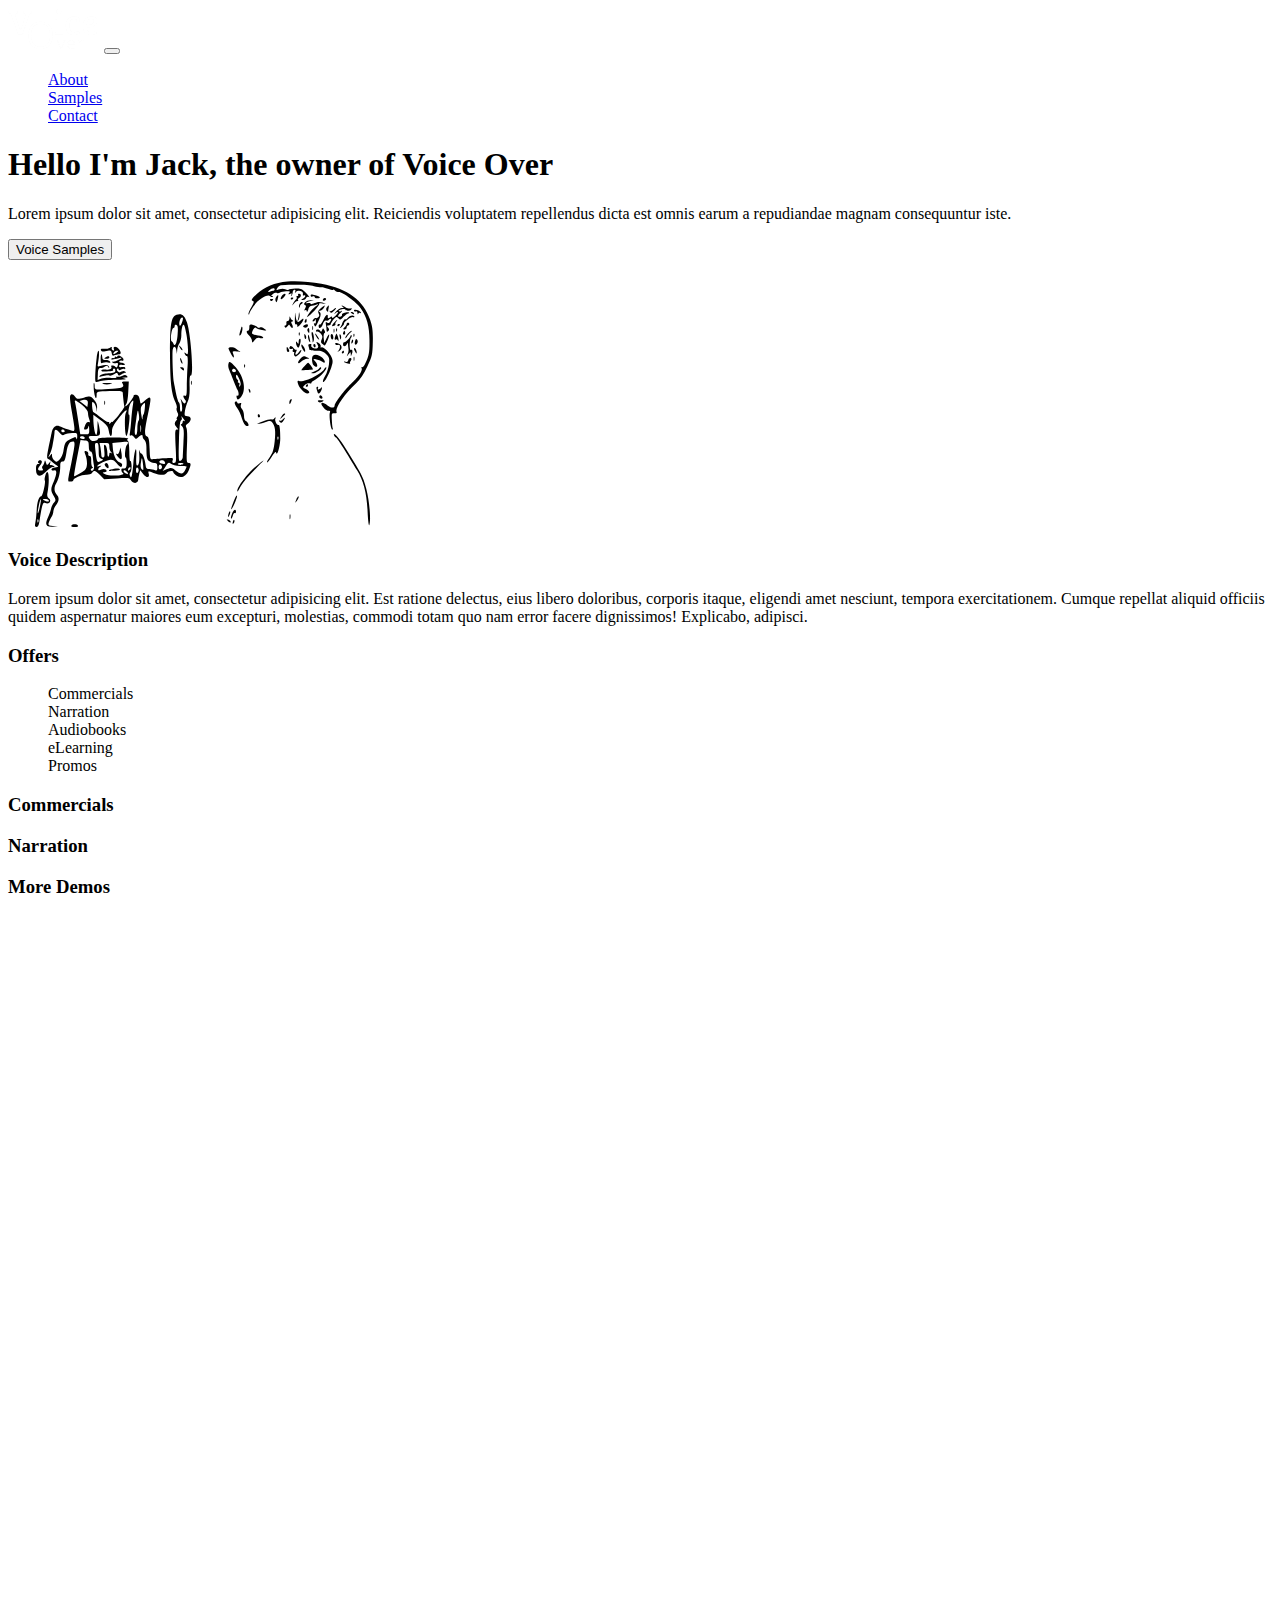
==== index.html @ a7d8f680 "first commet" ====
<!DOCTYPE html>
<html lang="en">
<head>
  <meta charset="UTF-8">
  <meta name="viewport" content="width=device-width, initial-scale=1.0">
  <meta http-equiv="X-UA-Compatible" content="ie=edge">
  <link href="https://cdn.jsdelivr.net/npm/bootstrap@5.0.2/dist/css/bootstrap.min.css" rel="stylesheet" integrity="sha384-EVSTQN3/azprG1Anm3QDgpJLIm9Nao0Yz1ztcQTwFspd3yD65VohhpuuCOmLASjC" crossorigin="anonymous">
  <link rel="stylesheet" href="style.css">
  <title>Voice Portfolio</title>
</head>
<body>

  <!-- NAVBAR -->
  <nav class="navbar navbar-expand-md bg-dark navbar-dark sticky-top">
    <div class="container">
      <a href="#" class="navbar-brand"><img src="img/logoWht.png" alt=""></a>
      <button class="navbar-toggler" type="button" data-bs-toggle="collapse" data-bs-target="#navmenu">
        <span class="navbar-toggler-icon"></span>
      </button>
      <div class="collapse navbar-collapse" id="navmenu">
        <ul class="navbar-nav ms-auto text-center">
          <li class="nav-item">
            <a href="#" class="nav-link">About</a>
          </li>
          <li class="nav-item">
            <a href="#" class="nav-link">Samples</a>
          </li>
          <li class="nav-item">
            <a href="#" class="nav-link">Contact</a>
          </li>
        </ul>
      </div>
    </div>
  </nav>

  <!-- NAVBAR END -->

  <!-- SCROLL SNAP -->

  <div>

    <!-- HERO -->

    <section class="bg-dark text-light p-5 text-center">
      <div class="container">
        <div class="d-sm-flex align-items-center justify-content-between">
          <div>
            <h1>Hello I'm Jack, the owner of <span class="text-warning">Voice Over</span></h1>
            <p class="lead">Lorem ipsum dolor sit amet, consectetur adipisicing elit. Reiciendis voluptatem repellendus dicta est omnis earum a repudiandae magnam consequuntur iste.</p>
            <button class="btn btn-primary btn-md mt-5">Voice Samples</button>
          </div>
          <img class="img-fluid w-70 d-none d-md-block" src="img/boyScreams.svg" alt="placeholder">
        </div>
      </div>
    </section>

    <!-- HERO END -->

    <!-- ABOUT (VOICE DESCRIPTION) -->

    <section class="bg-primary text-light p-5">
      <div class="container d-sm-flex align-items-center justify-content-between text-center ">
        <div class="m-sm-5">
          <h3>Voice Description</h3>
          <p class="w-sm-75">Lorem ipsum dolor sit amet, consectetur adipisicing elit. Est ratione delectus, eius libero doloribus, corporis itaque, eligendi amet nesciunt, tempora exercitationem. Cumque repellat aliquid officiis quidem aspernatur maiores eum excepturi, molestias, commodi totam quo nam error facere dignissimos! Explicabo, adipisci.</p>
        </div>
        <div>
          <h3 class="text-center">Offers</h3>
          <ul class="p-0">
            <li>Commercials</li>
            <li>Narration</li>
            <li>Audiobooks</li>
            <li>eLearning</li>
            <li>Promos</li>
          </ul>
        </div>
      </div>
    </section>

    <!-- ABOUT END (VOICE DESCRIPTION) -->

    <!-- VOICE SAMPLES -->

    <section class="vh-100 bg-muted text-light p-5">
      <div class="container d-lg-flex justify-content-center text-center">
        <div class="align-items-center p-5">
          <h3 class="mb-3 mb-md-0 bg-secondary rounded p-5">Commercials</h3>
        </div>
        <div class="align-items-center p-5">
          <h3 class="mb-3 mb-md-0 bg-secondary rounded p-5">Narration</h3>
        </div>
        <div class="align-items-center p-5">
          <h3 class="mb-3 mb-md-0 bg-secondary rounded p-5">More Demos</h3>
        </div>
      </div>
    </section>

    <!-- VOICE SAMPLES ENDS -->

  </div>

  <!-- SCROLL SNAP ENDS -->
  <div class="wrapping">
    <div class="scroll-snap-wrapper">
      <div class="scroll-snap-child bg-secondary"></div>
      <div class="scroll-snap-child bg-success"></div>
      <div class="scroll-snap-child bg-danger"></div>
    </div>
  </div>



  <script src="https://cdn.jsdelivr.net/npm/bootstrap@5.0.2/dist/js/bootstrap.bundle.min.js" integrity="sha384-MrcW6ZMFYlzcLA8Nl+NtUVF0sA7MsXsP1UyJoMp4YLEuNSfAP+JcXn/tWtIaxVXM" crossorigin="anonymous"></script>
  <script src="script.js" charset="utf-8"></script>
</body>
</html>
---- style.css ----
li {
  list-style-type: none;
}

.wrapping {
  height: 100vh;
  overflow: hidden;
}

.scroll-snap-wrapper {
  overflow: scroll;
  height: 100vh;
  scroll-snap-type: mandatory;
  scroll-snap-points-y: repeat(100vh);
  scroll-snap-type: y mandatory;
}

.scroll-snap-child {
  height: 100vh;
  scroll-snap-align: start;
  position: relative;
}
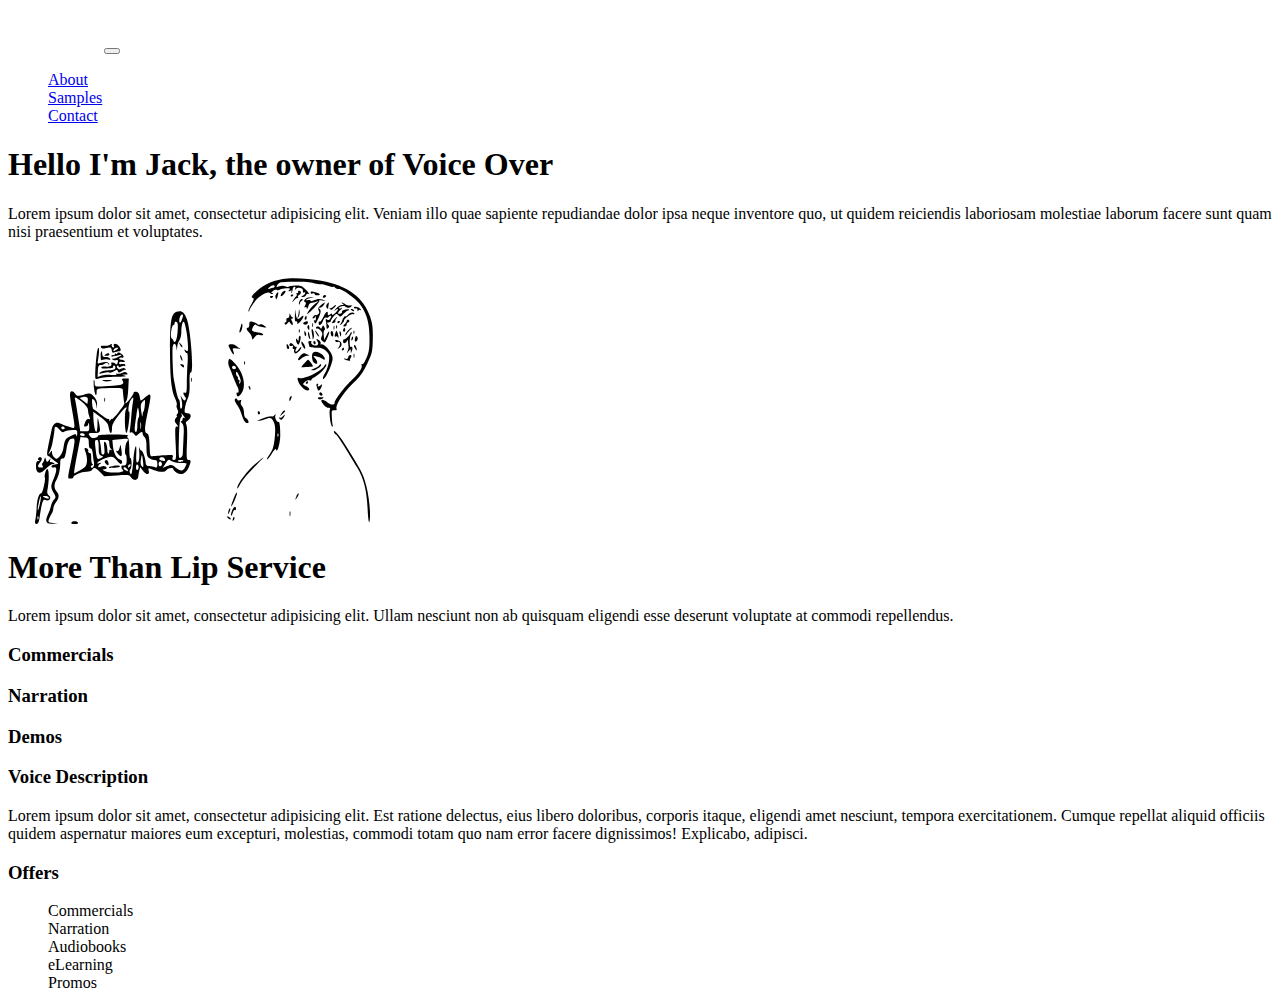
==== commit 9ad53b1a: "no scroll snap" ====
--- a/index.html
+++ b/index.html
@@ -35,79 +35,77 @@
 
   <!-- NAVBAR END -->
 
-  <!-- SCROLL SNAP -->
+  <!-- HERO -->
 
-  <div>
+  <section class="bg-dark text-light p-5 text-center">
+    <div class="container">
+      <div class="d-sm-flex align-items-center justify-content-between text-sm-start">
+        <div>
+          <h1>Hello I'm Jack, the owner of <span class="text-warning">Voice Over</span></h1>
+          <p class="lead">Lorem ipsum dolor sit amet, consectetur adipisicing elit. Veniam illo quae sapiente repudiandae dolor ipsa neque inventore quo, ut quidem reiciendis laboriosam molestiae laborum facere sunt quam nisi praesentium et voluptates.</p>
+          <!-- <button class="btn btn-primary btn-md mt-5">Voice Samples</button> -->
+        </div>
+        <img class="img-fluid w-70 d-none d-md-block" src="img/boyScreams.svg" alt="placeholder">
+      </div>
+    </div>
+  </section>
 
-    <!-- HERO -->
+  <!-- HERO END -->
 
-    <section class="bg-dark text-light p-5 text-center">
-      <div class="container">
-        <div class="d-sm-flex align-items-center justify-content-between">
-          <div>
-            <h1>Hello I'm Jack, the owner of <span class="text-warning">Voice Over</span></h1>
-            <p class="lead">Lorem ipsum dolor sit amet, consectetur adipisicing elit. Reiciendis voluptatem repellendus dicta est omnis earum a repudiandae magnam consequuntur iste.</p>
-            <button class="btn btn-primary btn-md mt-5">Voice Samples</button>
-          </div>
-          <img class="img-fluid w-70 d-none d-md-block" src="img/boyScreams.svg" alt="placeholder">
-        </div>
+  <!-- VOICE SAMPLES -->
+
+  <section class="bg-muted text-light p-5">
+    <h1 class="p-4 text-center" style="color:black;">More Than Lip Service</h1>
+    <p class="text-center w-75 m-auto" style="color:black;">Lorem ipsum dolor sit amet, consectetur adipisicing elit. Ullam nesciunt non ab quisquam eligendi esse deserunt voluptate at commodi repellendus.</p>
+    <div class="container d-lg-flex justify-content-center text-center">
+      <div class="align-items-center p-4">
+        <h3 class="mb-3 mb-md-0 bg-secondary rounded p-5">Commercials</h3>
       </div>
-    </section>
+      <div class="align-items-center p-4">
+        <h3 class="mb-3 mb-md-0 bg-secondary rounded p-5">Narration</h3>
+      </div>
+      <div class="align-items-center p-4">
+        <h3 class="mb-3 mb-md-0 bg-secondary rounded p-5">Demos</h3>
+      </div>
+    </div>
+  </section>
 
-    <!-- HERO END -->
+  <!-- VOICE SAMPLES ENDS -->
 
-    <!-- ABOUT (VOICE DESCRIPTION) -->
+  <!-- ABOUT (VOICE DESCRIPTION) -->
 
-    <section class="bg-primary text-light p-5">
-      <div class="container d-sm-flex align-items-center justify-content-between text-center ">
-        <div class="m-sm-5">
-          <h3>Voice Description</h3>
-          <p class="w-sm-75">Lorem ipsum dolor sit amet, consectetur adipisicing elit. Est ratione delectus, eius libero doloribus, corporis itaque, eligendi amet nesciunt, tempora exercitationem. Cumque repellat aliquid officiis quidem aspernatur maiores eum excepturi, molestias, commodi totam quo nam error facere dignissimos! Explicabo, adipisci.</p>
-        </div>
-        <div>
-          <h3 class="text-center">Offers</h3>
-          <ul class="p-0">
-            <li>Commercials</li>
-            <li>Narration</li>
-            <li>Audiobooks</li>
-            <li>eLearning</li>
-            <li>Promos</li>
-          </ul>
-        </div>
+  <section class="bg-primary text-light p-5">
+    <div class="container d-sm-flex align-items-center justify-content-between text-center">
+      <div class="p-3 text-sm-start w-sm-50 m-auto">
+        <h3>Voice Description</h3>
+        <p>Lorem ipsum dolor sit amet, consectetur adipisicing elit. Est ratione delectus, eius libero doloribus, corporis itaque, eligendi amet nesciunt, tempora exercitationem. Cumque repellat aliquid officiis quidem aspernatur maiores eum excepturi, molestias, commodi totam quo nam error facere dignissimos! Explicabo, adipisci.</p>
       </div>
-    </section>
+      <div>
+        <h3 class="text-center">Offers</h3>
+        <ul class="p-0">
+          <li>Commercials</li>
+          <li>Narration</li>
+          <li>Audiobooks</li>
+          <li>eLearning</li>
+          <li>Promos</li>
+        </ul>
+      </div>
+    </div>
+  </section>
 
-    <!-- ABOUT END (VOICE DESCRIPTION) -->
+  <!-- ABOUT END (VOICE DESCRIPTION) -->
 
-    <!-- VOICE SAMPLES -->
+  <!-- CARDS -->
 
-    <section class="vh-100 bg-muted text-light p-5">
-      <div class="container d-lg-flex justify-content-center text-center">
-        <div class="align-items-center p-5">
-          <h3 class="mb-3 mb-md-0 bg-secondary rounded p-5">Commercials</h3>
-        </div>
-        <div class="align-items-center p-5">
-          <h3 class="mb-3 mb-md-0 bg-secondary rounded p-5">Narration</h3>
-        </div>
-        <div class="align-items-center p-5">
-          <h3 class="mb-3 mb-md-0 bg-secondary rounded p-5">More Demos</h3>
-        </div>
+  <section class="p-5">
+    <div class="container">
+      <div class="row">
+        
       </div>
-    </section>
+    </div>
+  </section>
 
-    <!-- VOICE SAMPLES ENDS -->
-
-  </div>
-
-  <!-- SCROLL SNAP ENDS -->
-  <div class="wrapping">
-    <div class="scroll-snap-wrapper">
-      <div class="scroll-snap-child bg-secondary"></div>
-      <div class="scroll-snap-child bg-success"></div>
-      <div class="scroll-snap-child bg-danger"></div>
-    </div>
-  </div>
-
+  <!-- CARDS ENDS -->
 
 
   <script src="https://cdn.jsdelivr.net/npm/bootstrap@5.0.2/dist/js/bootstrap.bundle.min.js" integrity="sha384-MrcW6ZMFYlzcLA8Nl+NtUVF0sA7MsXsP1UyJoMp4YLEuNSfAP+JcXn/tWtIaxVXM" crossorigin="anonymous"></script>
--- a/style.css
+++ b/style.css
@@ -1,22 +1,3 @@
 li {
   list-style-type: none;
 }
-
-.wrapping {
-  height: 100vh;
-  overflow: hidden;
-}
-
-.scroll-snap-wrapper {
-  overflow: scroll;
-  height: 100vh;
-  scroll-snap-type: mandatory;
-  scroll-snap-points-y: repeat(100vh);
-  scroll-snap-type: y mandatory;
-}
-
-.scroll-snap-child {
-  height: 100vh;
-  scroll-snap-align: start;
-  position: relative;
-}
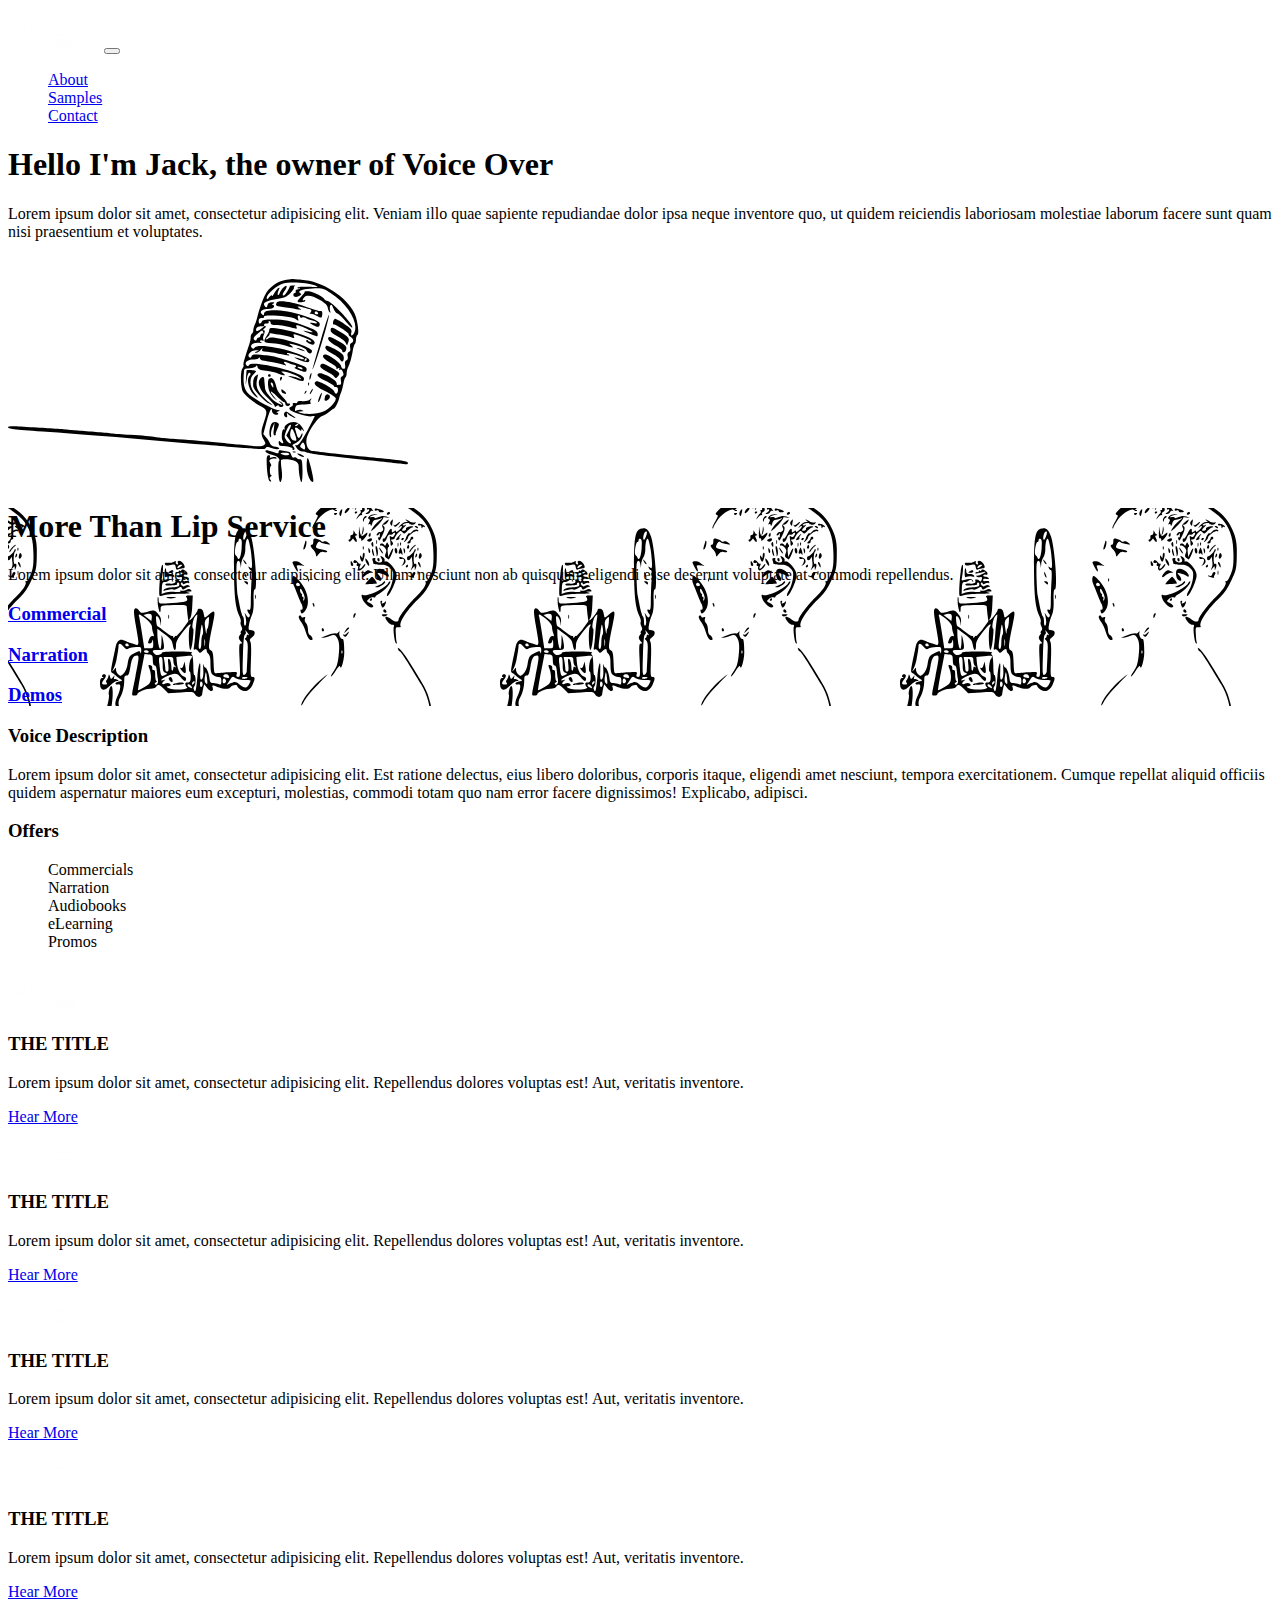
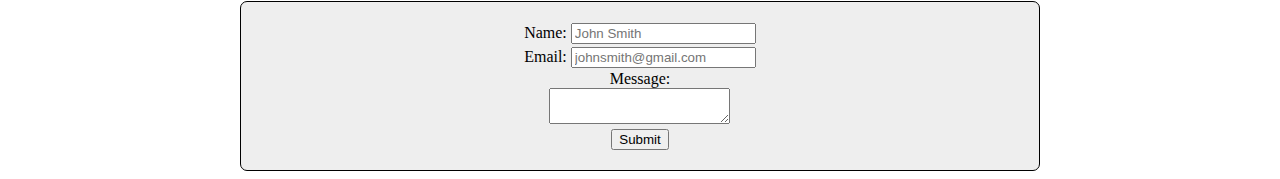
==== commit e6d06789: "contact section" ====
--- a/index.html
+++ b/index.html
@@ -45,7 +45,7 @@
           <p class="lead">Lorem ipsum dolor sit amet, consectetur adipisicing elit. Veniam illo quae sapiente repudiandae dolor ipsa neque inventore quo, ut quidem reiciendis laboriosam molestiae laborum facere sunt quam nisi praesentium et voluptates.</p>
           <!-- <button class="btn btn-primary btn-md mt-5">Voice Samples</button> -->
         </div>
-        <img class="img-fluid w-70 d-none d-md-block" src="img/boyScreams.svg" alt="placeholder">
+        <img class="img-fluid w-70 d-none d-md-block" src="img/micSketching.svg" alt="placeholder">
       </div>
     </div>
   </section>
@@ -54,18 +54,28 @@
 
   <!-- VOICE SAMPLES -->
 
-  <section class="bg-muted text-light p-5">
+  <section class="bg-image text-light p-5" style="
+        background-image:url('img/boyScreams.svg');
+        background-position: right;
+
+      ">
     <h1 class="p-4 text-center" style="color:black;">More Than Lip Service</h1>
     <p class="text-center w-75 m-auto" style="color:black;">Lorem ipsum dolor sit amet, consectetur adipisicing elit. Ullam nesciunt non ab quisquam eligendi esse deserunt voluptate at commodi repellendus.</p>
     <div class="container d-lg-flex justify-content-center text-center">
       <div class="align-items-center p-4">
-        <h3 class="mb-3 mb-md-0 bg-secondary rounded p-5">Commercials</h3>
+        <a href="#" class="text-light">
+          <h3 class="mb-3 mb-md-0 bg-secondary rounded p-5">Commercial</h3>
+        </a>
       </div>
       <div class="align-items-center p-4">
-        <h3 class="mb-3 mb-md-0 bg-secondary rounded p-5">Narration</h3>
+        <a href="#" class="text-light">
+          <h3 class="mb-3 mb-md-0 bg-secondary rounded p-5">Narration</h3>
+        </a>
       </div>
       <div class="align-items-center p-4">
-        <h3 class="mb-3 mb-md-0 bg-secondary rounded p-5">Demos</h3>
+        <a href="#" class="text-light">
+          <h3 class="mb-3 mb-md-0 bg-secondary rounded p-5">Demos</h3>
+        </a>
       </div>
     </div>
   </section>
@@ -99,15 +109,80 @@
 
   <section class="p-5">
     <div class="container">
-      <div class="row">
-        
+      <div class="row text-center">
+
+        <div class="col-lg">
+          <div class="card bg-dark text-light mb-3 pt-2 rounded">
+            <div class="card-body text-center">
+              <img src="img/logoWht.png" alt="placeholder logo">
+            </div>
+            <h3 class="card-title">THE TITLE</h3>
+            <p class="card-text">Lorem ipsum dolor sit amet, consectetur adipisicing elit. Repellendus dolores voluptas est! Aut, veritatis inventore.</p>
+            <a href="#" class="btn btn-primary">Hear More</a>
+          </div>
+        </div>
+
+        <div class="col-md">
+          <div class="card bg-dark text-light mb-3 pt-2 rounded">
+            <div class="card-body text-center">
+              <img src="img/logoWht.png" alt="placeholder logo">
+            </div>
+            <h3 class="card-title">THE TITLE</h3>
+            <p class="card-text">Lorem ipsum dolor sit amet, consectetur adipisicing elit. Repellendus dolores voluptas est! Aut, veritatis inventore.</p>
+            <a href="#" class="btn btn-primary">Hear More</a>
+          </div>
+        </div>
+
+        <div class="col-md">
+          <div class="card bg-dark text-light mb-3 pt-2 rounded">
+            <div class="card-body text-center">
+              <img src="img/logoWht.png" alt="placeholder logo">
+            </div>
+            <h3 class="card-title">THE TITLE</h3>
+            <p class="card-text">Lorem ipsum dolor sit amet, consectetur adipisicing elit. Repellendus dolores voluptas est! Aut, veritatis inventore.</p>
+            <a href="#" class="btn btn-primary">Hear More</a>
+          </div>
+        </div>
+
+        <div class="col-lg">
+          <div class="card bg-dark text-light mb-3 pt-2 rounded">
+            <div class="card-body text-center">
+              <img src="img/logoWht.png" alt="placeholder logo">
+            </div>
+            <h3 class="card-title">THE TITLE</h3>
+            <p class="card-text">Lorem ipsum dolor sit amet, consectetur adipisicing elit. Repellendus dolores voluptas est! Aut, veritatis inventore.</p>
+            <a href="#" class="btn btn-primary">Hear More</a>
+          </div>
+        </div>
+
+        </div>
       </div>
     </div>
   </section>
 
   <!-- CARDS ENDS -->
 
+  <!-- CONTACT SECTION -->
 
+  <form method="post" class="contactForm" name="contact_form"
+action="contact.php">
+    <label for="name">Name:</label>
+    <input type="text" class="nameInput" name="name" placeholder="John Smith">
+    <br>
+    <label for="email">Email:</label>
+    <input type="text" class="emailInput" name="email" placeholder="johnsmith@gmail.com">
+    <br>
+    <label for="message">Message:</label>
+    <br>
+    <textarea name="message" class="messageInput"></textarea>
+    <br>
+    <input type="submit" class="contactSubmitBtn btn" value="Submit">
+  </form>
+
+  <!-- CONTACT SECTION -->
+
+  <script src="https://code.jquery.com/jquery-3.5.1.min.js" integrity="sha256-9/aliU8dGd2tb6OSsuzixeV4y/faTqgFtohetphbbj0=" crossorigin="anonymous"></script>
+  <script src="contact.js" charset="utf-8"></script>
   <script src="https://cdn.jsdelivr.net/npm/bootstrap@5.0.2/dist/js/bootstrap.bundle.min.js" integrity="sha384-MrcW6ZMFYlzcLA8Nl+NtUVF0sA7MsXsP1UyJoMp4YLEuNSfAP+JcXn/tWtIaxVXM" crossorigin="anonymous"></script>
   <script src="script.js" charset="utf-8"></script>
 </body>
--- a/style.css
+++ b/style.css
@@ -1,3 +1,55 @@
 li {
   list-style-type: none;
 }
+
+/* CONTACT FORM */
+
+.contactBody {
+  background-color: #B4CAD7;
+}
+
+.thankYouMessage {
+  background-color: #EEEEEE;
+  border-radius: 7px;
+  margin: auto;
+  width: 50%;
+  border: 1px solid black;
+  padding: 10px;
+  text-align: center;
+}
+
+.thankYouTitle {
+  width: 80%;
+  margin: auto;
+  padding: 30px 0;
+}
+
+.thankYouBtn {
+  padding-bottom: 30px;
+  color: white;
+}
+
+.contactForm {
+  background-color: #EEEEEE;
+  width: 60%;
+  display: block;
+  margin: auto;
+  text-align: center;
+  border: 1px solid black;
+  border-radius: 7px;
+  padding: 20px;
+}
+
+.nameInput {
+  margin: 1px 0;
+}
+
+.emailInput {
+  margin: 2px 0;
+}
+
+.messageInput {
+  margin-bottom: 1px;
+}
+
+/* CONTACT FORM END */
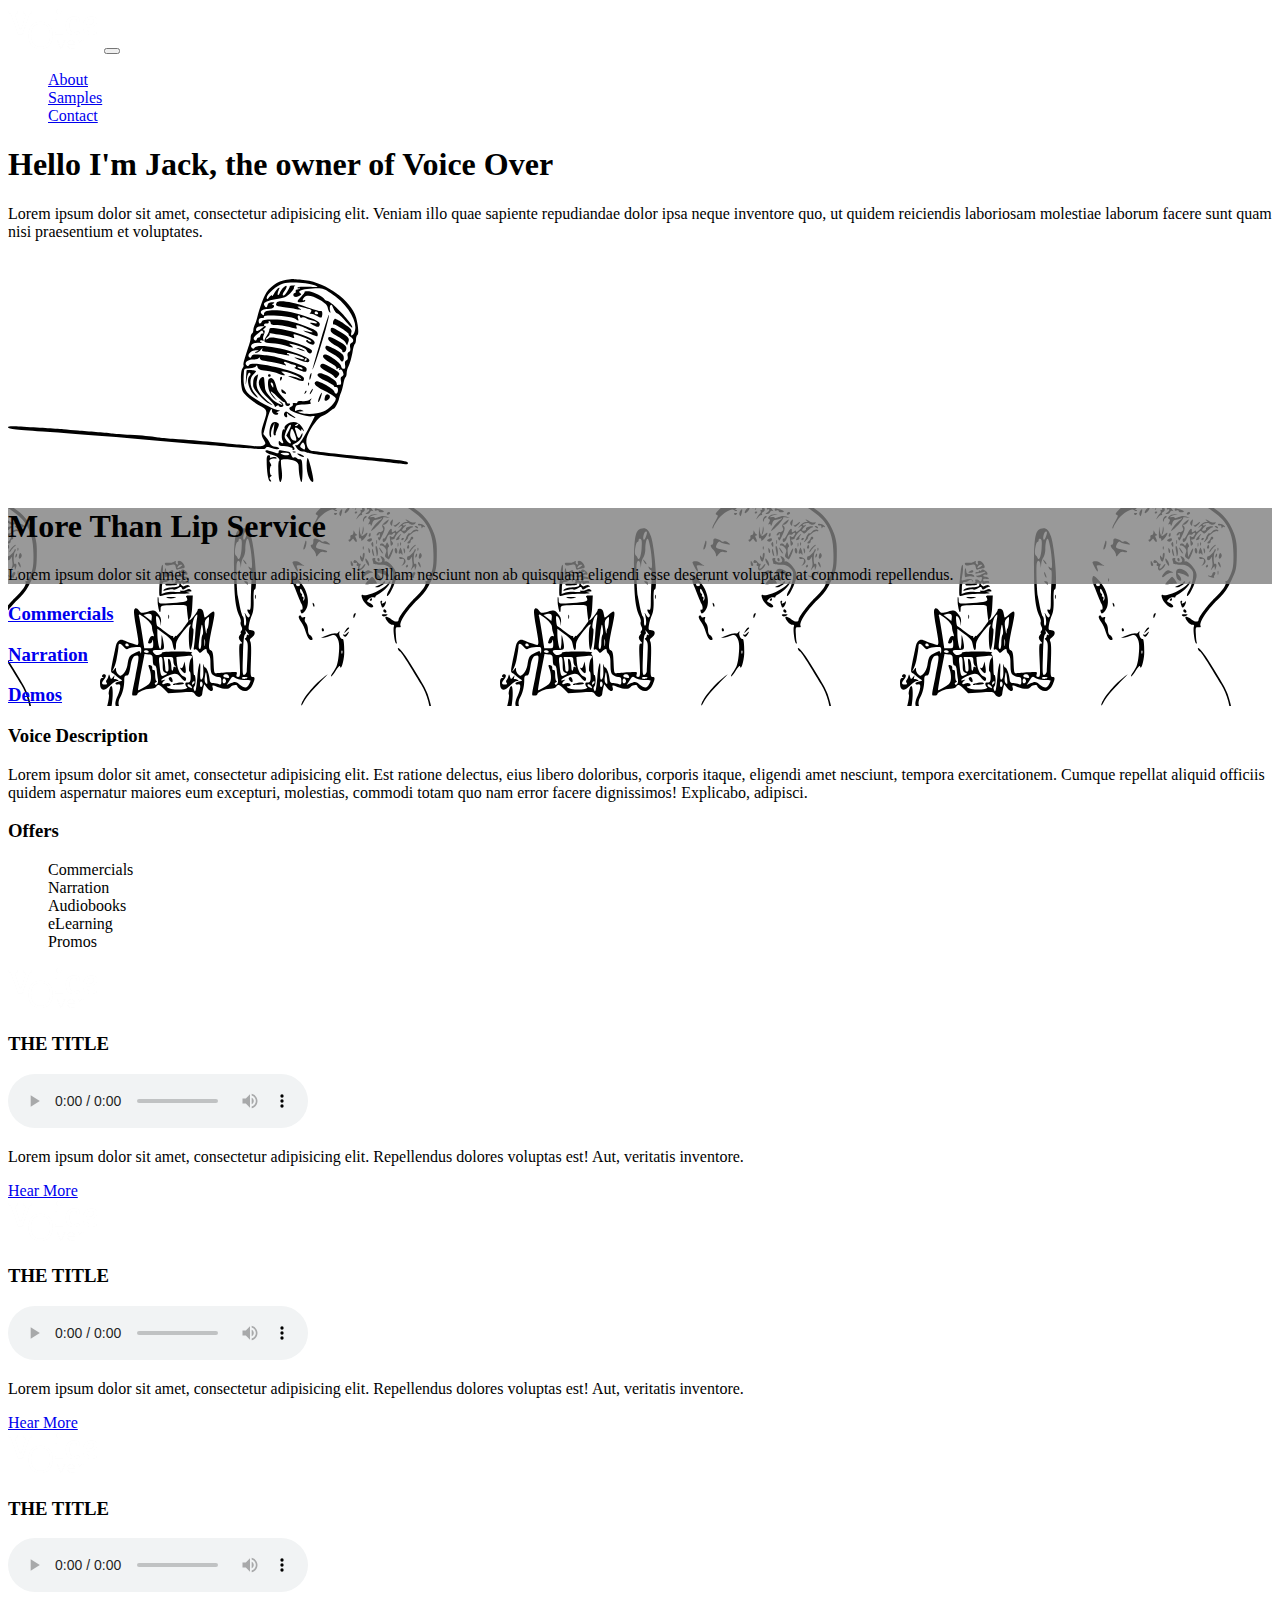
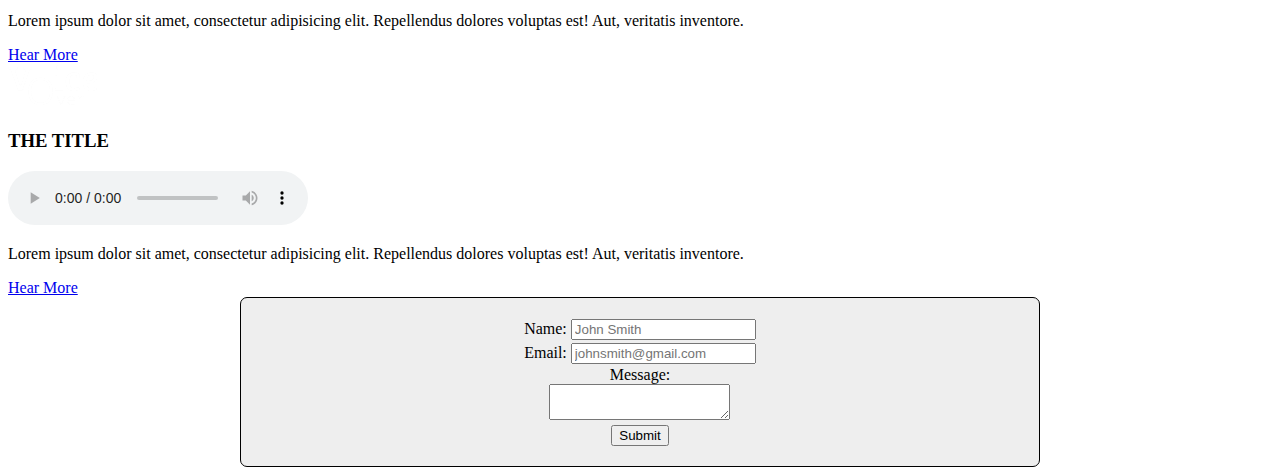
==== commit e46ef9a3: "audio html" ====
--- a/index.html
+++ b/index.html
@@ -54,17 +54,15 @@
 
   <!-- VOICE SAMPLES -->
 
-  <section class="bg-image text-light p-5" style="
-        background-image:url('img/boyScreams.svg');
-        background-position: right;
-
-      ">
-    <h1 class="p-4 text-center" style="color:black;">More Than Lip Service</h1>
-    <p class="text-center w-75 m-auto" style="color:black;">Lorem ipsum dolor sit amet, consectetur adipisicing elit. Ullam nesciunt non ab quisquam eligendi esse deserunt voluptate at commodi repellendus.</p>
+  <section class="bg-image text-light p-5" style="background-image:url('img/boyScreams.svg'); background-position: right;">
+    <div class="voiceGraph rounded pb-4">
+      <h1 class="p-4 text-center" style="color:black;">More Than Lip Service</h1>
+      <p class="text-center w-75 m-auto" style="color:black;">Lorem ipsum dolor sit amet, consectetur adipisicing elit. Ullam nesciunt non ab quisquam eligendi esse deserunt voluptate at commodi repellendus.</p>
+    </div>
     <div class="container d-lg-flex justify-content-center text-center">
       <div class="align-items-center p-4">
         <a href="#" class="text-light">
-          <h3 class="mb-3 mb-md-0 bg-secondary rounded p-5">Commercial</h3>
+          <h3 class="mb-3 mb-md-0 bg-secondary rounded p-5">Commercials</h3>
         </a>
       </div>
       <div class="align-items-center p-4">
@@ -117,6 +115,12 @@
               <img src="img/logoWht.png" alt="placeholder logo">
             </div>
             <h3 class="card-title">THE TITLE</h3>
+            <div class="text-center">
+              <audio controls>
+                <source src="voiceSam0.mp3" type="audio/mpeg">
+              Your browser does not support the audio element.
+              </audio>
+            </div>
             <p class="card-text">Lorem ipsum dolor sit amet, consectetur adipisicing elit. Repellendus dolores voluptas est! Aut, veritatis inventore.</p>
             <a href="#" class="btn btn-primary">Hear More</a>
           </div>
@@ -128,6 +132,12 @@
               <img src="img/logoWht.png" alt="placeholder logo">
             </div>
             <h3 class="card-title">THE TITLE</h3>
+            <div class="text-center">
+              <audio controls>
+                <source src="voiceSam0.mp3" type="audio/mpeg">
+              Your browser does not support the audio element.
+              </audio>
+            </div>
             <p class="card-text">Lorem ipsum dolor sit amet, consectetur adipisicing elit. Repellendus dolores voluptas est! Aut, veritatis inventore.</p>
             <a href="#" class="btn btn-primary">Hear More</a>
           </div>
@@ -139,6 +149,12 @@
               <img src="img/logoWht.png" alt="placeholder logo">
             </div>
             <h3 class="card-title">THE TITLE</h3>
+            <div class="text-center">
+              <audio controls>
+                <source src="voiceSam0.mp3" type="audio/mpeg">
+              Your browser does not support the audio element.
+              </audio>
+            </div>
             <p class="card-text">Lorem ipsum dolor sit amet, consectetur adipisicing elit. Repellendus dolores voluptas est! Aut, veritatis inventore.</p>
             <a href="#" class="btn btn-primary">Hear More</a>
           </div>
@@ -150,6 +166,12 @@
               <img src="img/logoWht.png" alt="placeholder logo">
             </div>
             <h3 class="card-title">THE TITLE</h3>
+            <div class="text-center">
+              <audio controls>
+                <source src="voiceSam0.mp3" type="audio/mpeg">
+              Your browser does not support the audio element.
+              </audio>
+            </div>
             <p class="card-text">Lorem ipsum dolor sit amet, consectetur adipisicing elit. Repellendus dolores voluptas est! Aut, veritatis inventore.</p>
             <a href="#" class="btn btn-primary">Hear More</a>
           </div>
--- a/style.css
+++ b/style.css
@@ -1,5 +1,9 @@
 li {
   list-style-type: none;
+}
+
+.voiceGraph {
+  background-color: rgba(128, 128, 128, .8);
 }
 
 /* CONTACT FORM */
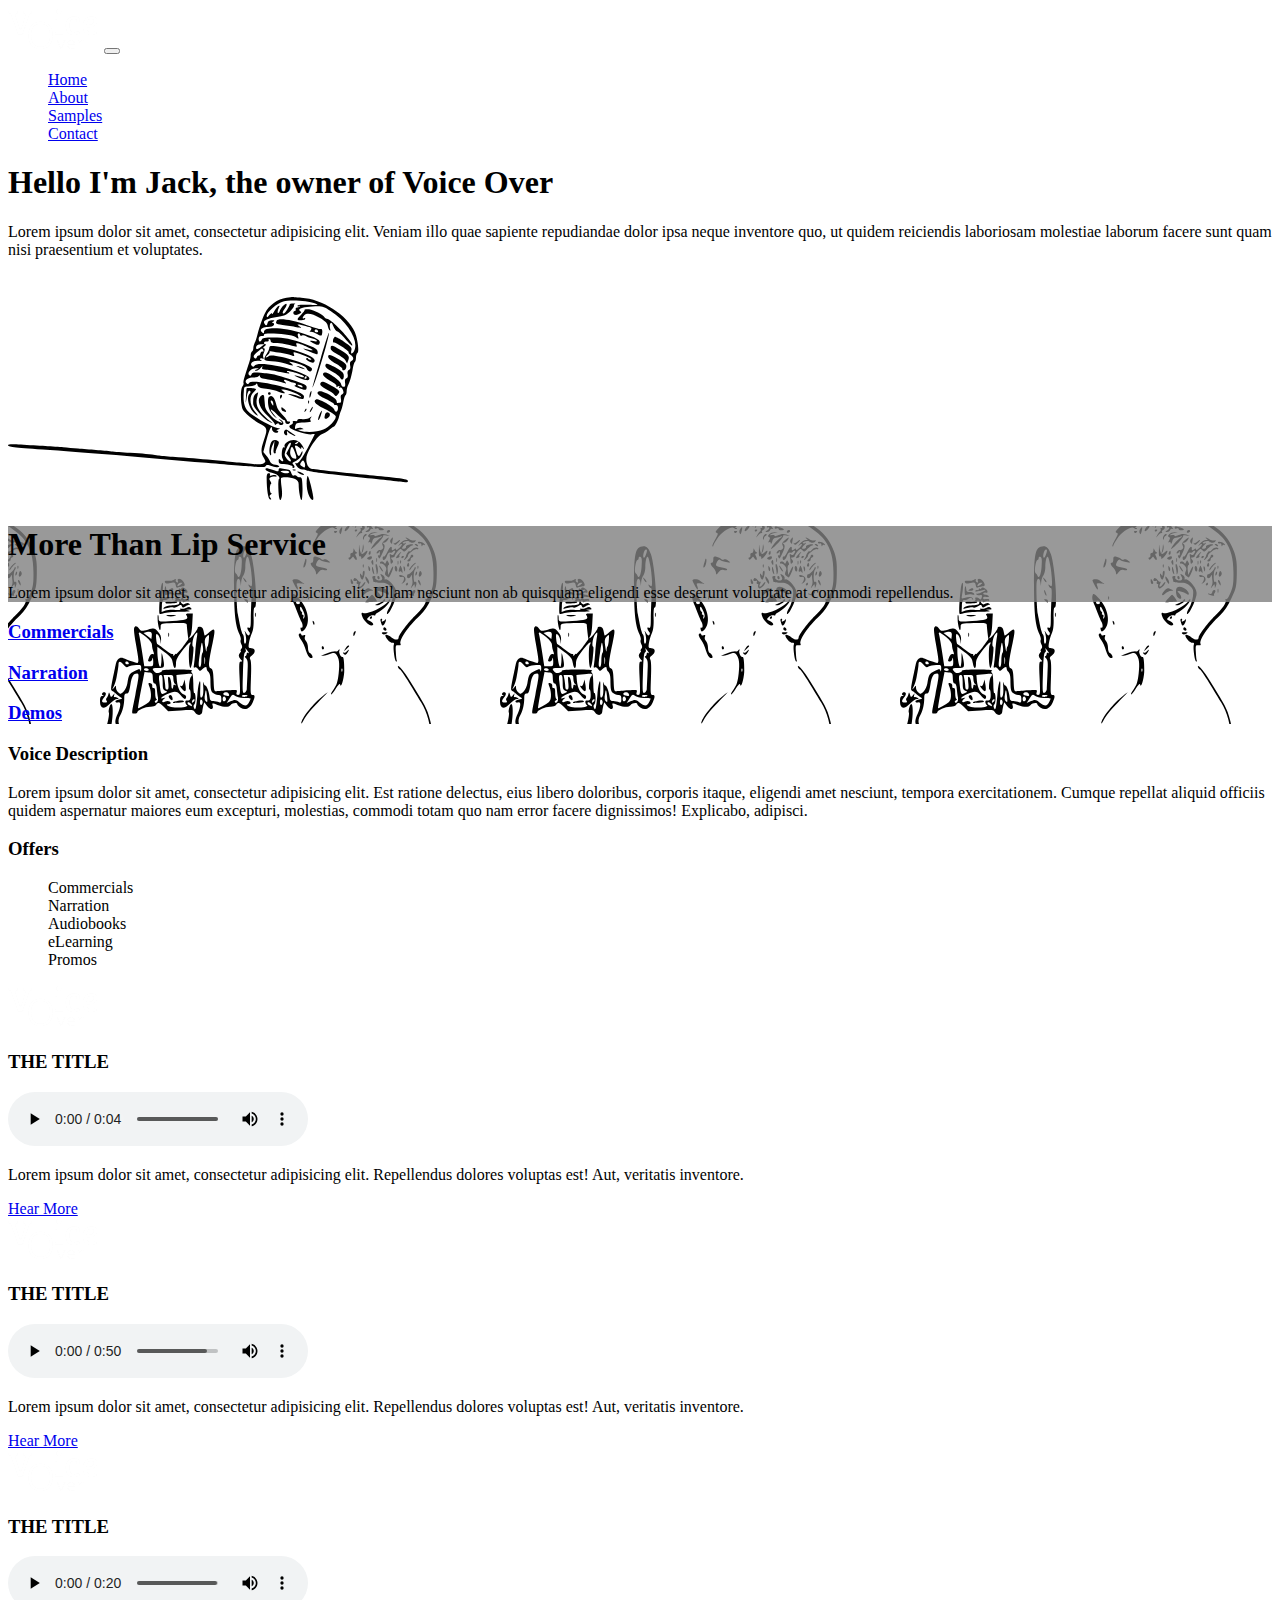
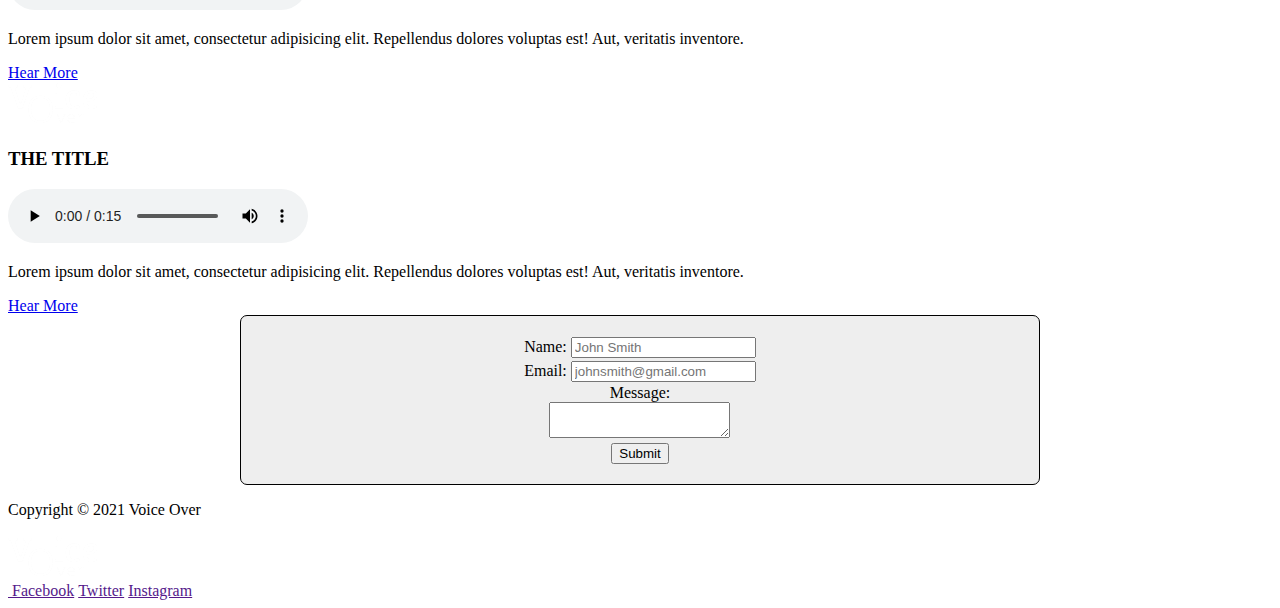
==== commit 66f38bdf: "social" ====
--- a/index.html
+++ b/index.html
@@ -11,22 +11,25 @@
 <body>
 
   <!-- NAVBAR -->
+
   <nav class="navbar navbar-expand-md bg-dark navbar-dark sticky-top">
     <div class="container">
-      <a href="#" class="navbar-brand"><img src="img/logoWht.png" alt=""></a>
-      <button class="navbar-toggler" type="button" data-bs-toggle="collapse" data-bs-target="#navmenu">
+      <a href="#top" class="navbar-brand"><img src="img/logoWht.png" alt=""></a>
+      <button class="navbar-toggler" type="button" data-bs-toggle="collapse" data-bs-target="#navbarSupportedContent" aria-controls="navbarSupportedContent" aria-expanded="false" aria-label="Toggle navigation">
         <span class="navbar-toggler-icon"></span>
       </button>
-      <div class="collapse navbar-collapse" id="navmenu">
+      <div class="collapse navbar-collapse" id="navbarSupportedContent">
         <ul class="navbar-nav ms-auto text-center">
           <li class="nav-item">
-            <a href="#" class="nav-link">About</a>
+            <a class="nav-link" href="#top" data-bs-toggle="collapse" data-bs-target=".navbar-collapse.show">Home</a>
           </li>
           <li class="nav-item">
-            <a href="#" class="nav-link">Samples</a>
+            <a class="nav-link" href="#about" data-bs-toggle="collapse" data-bs-target=".navbar-collapse.show">About</a>
+          <li class="nav-item">
+            <a class="nav-link" href="#samples" data-bs-toggle="collapse" data-bs-target=".navbar-collapse.show">Samples</a>
           </li>
           <li class="nav-item">
-            <a href="#" class="nav-link">Contact</a>
+            <a href="#contact" class="nav-link" data-bs-toggle="collapse" data-bs-target=".navbar-collapse.show">Contact</a>
           </li>
         </ul>
       </div>
@@ -37,7 +40,7 @@
 
   <!-- HERO -->
 
-  <section class="bg-dark text-light p-5 text-center">
+  <section class="bg-dark text-light p-5 text-center" id="top">
     <div class="container">
       <div class="d-sm-flex align-items-center justify-content-between text-sm-start">
         <div>
@@ -82,9 +85,9 @@
 
   <!-- ABOUT (VOICE DESCRIPTION) -->
 
-  <section class="bg-primary text-light p-5">
+  <section class="bg-primary text-light p-5" id="about">
     <div class="container d-sm-flex align-items-center justify-content-between text-center">
-      <div class="p-3 text-sm-start w-sm-50 m-auto">
+      <div class="p-3 text-sm-start w-75 m-auto">
         <h3>Voice Description</h3>
         <p>Lorem ipsum dolor sit amet, consectetur adipisicing elit. Est ratione delectus, eius libero doloribus, corporis itaque, eligendi amet nesciunt, tempora exercitationem. Cumque repellat aliquid officiis quidem aspernatur maiores eum excepturi, molestias, commodi totam quo nam error facere dignissimos! Explicabo, adipisci.</p>
       </div>
@@ -105,7 +108,7 @@
 
   <!-- CARDS -->
 
-  <section class="p-5">
+  <section class="p-5" id="samples">
     <div class="container">
       <div class="row text-center">
 
@@ -117,7 +120,7 @@
             <h3 class="card-title">THE TITLE</h3>
             <div class="text-center">
               <audio controls>
-                <source src="voiceSam0.mp3" type="audio/mpeg">
+                <source src="audio/cough.mp3" type="audio/mpeg">
               Your browser does not support the audio element.
               </audio>
             </div>
@@ -134,7 +137,7 @@
             <h3 class="card-title">THE TITLE</h3>
             <div class="text-center">
               <audio controls>
-                <source src="voiceSam0.mp3" type="audio/mpeg">
+                <source src="audio/crowd-ambi.mp3" type="audio/mpeg">
               Your browser does not support the audio element.
               </audio>
             </div>
@@ -151,7 +154,7 @@
             <h3 class="card-title">THE TITLE</h3>
             <div class="text-center">
               <audio controls>
-                <source src="voiceSam0.mp3" type="audio/mpeg">
+                <source src="audio/dog-barking.mp3" type="audio/mpeg">
               Your browser does not support the audio element.
               </audio>
             </div>
@@ -168,7 +171,7 @@
             <h3 class="card-title">THE TITLE</h3>
             <div class="text-center">
               <audio controls>
-                <source src="voiceSam0.mp3" type="audio/mpeg">
+                <source src="audio/keyboard.mp3" type="audio/mpeg">
               Your browser does not support the audio element.
               </audio>
             </div>
@@ -186,23 +189,40 @@
 
   <!-- CONTACT SECTION -->
 
-  <form method="post" class="contactForm" name="contact_form"
-action="contact.php">
-    <label for="name">Name:</label>
-    <input type="text" class="nameInput" name="name" placeholder="John Smith">
-    <br>
-    <label for="email">Email:</label>
-    <input type="text" class="emailInput" name="email" placeholder="johnsmith@gmail.com">
-    <br>
-    <label for="message">Message:</label>
-    <br>
-    <textarea name="message" class="messageInput"></textarea>
-    <br>
-    <input type="submit" class="contactSubmitBtn btn" value="Submit">
-  </form>
+  <section class="p-4" id="contact">
+    <form method="post" class="contactForm" name="contact_form"
+  action="contact.php">
+      <label for="name">Name:</label>
+      <input type="text" class="nameInput" name="name" placeholder="John Smith">
+      <br>
+      <label for="email">Email:</label>
+      <input type="text" class="emailInput" name="email" placeholder="johnsmith@gmail.com">
+      <br>
+      <label for="message">Message:</label>
+      <br>
+      <textarea name="message" class="messageInput"></textarea>
+      <br>
+      <input type="submit" class="contactSubmitBtn btn" value="Submit">
+    </form>
+  </section>
 
   <!-- CONTACT SECTION -->
 
+  <!-- FOOTER -->
+
+    <footer class="p-5 bg-dark text-white text-center">
+      <div class="container">
+        <p class="lead">Copyright &copy; 2021 Voice Over</p>
+        <img src="img/logoWht.png" alt="">
+      </div>
+      <div class="social">
+        <a href=""><img src="" alt=""> Facebook</a>
+        <a href=""><img src="" alt="">Twitter</a>
+        <a href=""><img src="" alt="">Instagram</a>
+      </div>
+    </footer>
+
+  <!-- FOOTER END -->
   <script src="https://code.jquery.com/jquery-3.5.1.min.js" integrity="sha256-9/aliU8dGd2tb6OSsuzixeV4y/faTqgFtohetphbbj0=" crossorigin="anonymous"></script>
   <script src="contact.js" charset="utf-8"></script>
   <script src="https://cdn.jsdelivr.net/npm/bootstrap@5.0.2/dist/js/bootstrap.bundle.min.js" integrity="sha384-MrcW6ZMFYlzcLA8Nl+NtUVF0sA7MsXsP1UyJoMp4YLEuNSfAP+JcXn/tWtIaxVXM" crossorigin="anonymous"></script>
